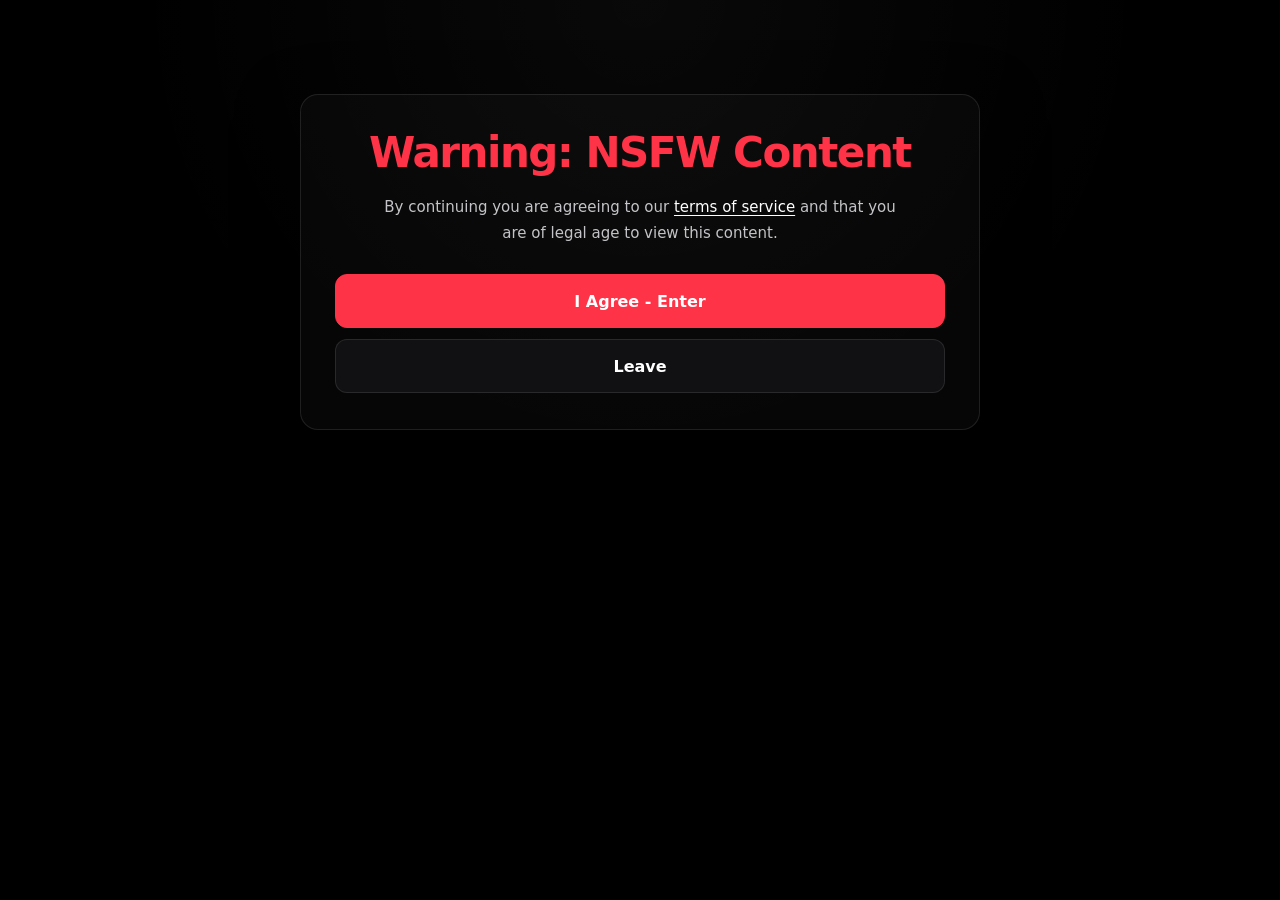
==== exclusive-warning.html @ 052c0872 "Add files via upload" ====
<!doctype html>
<html lang="en">
<head>
  <meta charset="utf-8">
  <meta name="viewport" content="width=device-width, initial-scale=1">
  <meta name="theme-color" content="#000000">
  <title>Warning — Cruel Kai</title>
  <link rel="stylesheet" href="styles.css">
</head>
<body>
  <main class="page">
    <section class="card">
      <h1 class="warning">Warning: NSFW Content</h1>
      <p class="body-copy">
        By continuing you are agreeing to our
        <a href="terms.html">terms of service</a>
        and that you are of legal age to view this content.
      </p>

      <div class="actions">
        <a class="button enter" href="exclusive.html">I Agree - Enter</a>
        <a class="button" href="index.html">Leave</a>
      </div>
    </section>
  </main>
</body>
</html>
---- styles.css ----
:root {
  --bg: #000;
  --surface: #0b0b0d;
  --surface-hover: #111114;
  --text: #f5f5f5;
  --muted: #8d8d93;
  --red: #ff3347;
  --red-dark: #b51627;
  --border: rgba(255,255,255,.10);
  --shadow: 0 18px 60px rgba(0,0,0,.55);
}
* { box-sizing: border-box; }
html, body { min-height: 100%; }
body {
  margin: 0;
  background:
    radial-gradient(circle at 50% 0%, rgba(255,255,255,.035), transparent 32rem),
    var(--bg);
  color: var(--text);
  font-family: Inter, ui-sans-serif, system-ui, -apple-system, BlinkMacSystemFont, "Segoe UI", sans-serif;
  -webkit-font-smoothing: antialiased;
}
a { color: inherit; }
.page {
  min-height: 100vh;
  width: min(100% - 32px, 680px);
  margin: 0 auto;
  padding: 64px 0 40px;
  display: flex;
  flex-direction: column;
  align-items: center;
}
.profile {
  display: flex;
  flex-direction: column;
  align-items: center;
  text-align: center;
}
.avatar {
  width: 112px;
  height: 112px;
  border-radius: 50%;
  object-fit: cover;
  display: block;
  border: 1px solid var(--border);
  box-shadow: 0 0 0 7px rgba(255,255,255,.025), var(--shadow);
  background: #0a0a0a;
}
.name {
  margin: 22px 0 6px;
  font-size: 28px;
  line-height: 1;
  letter-spacing: -.035em;
  font-weight: 700;
}
.handle {
  margin: 0;
  color: var(--muted);
  font-size: 14px;
}
.links {
  width: 100%;
  margin-top: 34px;
  display: grid;
  gap: 13px;
}
.link {
  min-height: 62px;
  padding: 17px 22px;
  border: 1px solid var(--border);
  border-radius: 14px;
  background: rgba(255,255,255,.035);
  display: flex;
  align-items: center;
  justify-content: center;
  text-decoration: none;
  font-weight: 650;
  letter-spacing: .01em;
  transition: transform .18s ease, background .18s ease, border-color .18s ease;
  box-shadow: 0 10px 30px rgba(0,0,0,.18);
}
.link:hover {
  transform: translateY(-2px);
  background: var(--surface-hover);
  border-color: rgba(255,255,255,.2);
}
.link.primary {
  background: var(--red);
  border-color: var(--red);
  color: #fff;
}
.link.primary:hover {
  background: #e9283c;
  border-color: #e9283c;
}
.footer {
  margin-top: auto;
  padding-top: 42px;
  color: #55555b;
  font-size: 12px;
}
.card {
  width: 100%;
  margin-top: 30px;
  padding: 36px 34px;
  border: 1px solid var(--border);
  border-radius: 18px;
  background: rgba(255,255,255,.025);
  box-shadow: var(--shadow);
  text-align: center;
}
.warning {
  margin: 0;
  color: var(--red);
  font-size: clamp(28px, 6vw, 42px);
  line-height: 1.05;
  letter-spacing: -.035em;
  font-weight: 750;
}
.body-copy {
  max-width: 540px;
  margin: 20px auto 0;
  color: #c4c4c8;
  font-size: 15px;
  line-height: 1.7;
}
.body-copy a {
  color: #fff;
  text-underline-offset: 3px;
}
.actions {
  display: grid;
  gap: 11px;
  margin-top: 28px;
}
.button {
  min-height: 54px;
  border: 1px solid var(--border);
  border-radius: 12px;
  background: #111114;
  color: #fff;
  display: flex;
  align-items: center;
  justify-content: center;
  text-decoration: none;
  font-weight: 650;
  cursor: pointer;
  transition: .18s ease;
}
.button:hover {
  background: #19191d;
  border-color: rgba(255,255,255,.2);
  transform: translateY(-1px);
}
.button.enter {
  background: var(--red);
  border-color: var(--red);
}
.button.enter:hover { background: #e9283c; }
.terms {
  width: 100%;
  margin-top: 30px;
  padding: 34px;
  border: 1px solid var(--border);
  border-radius: 18px;
  background: rgba(255,255,255,.025);
}
.terms h1 { margin-top: 0; }
@media (max-width: 560px) {
  .page { width: min(100% - 24px, 680px); padding-top: 42px; }
  .card, .terms { padding: 28px 22px; }
}
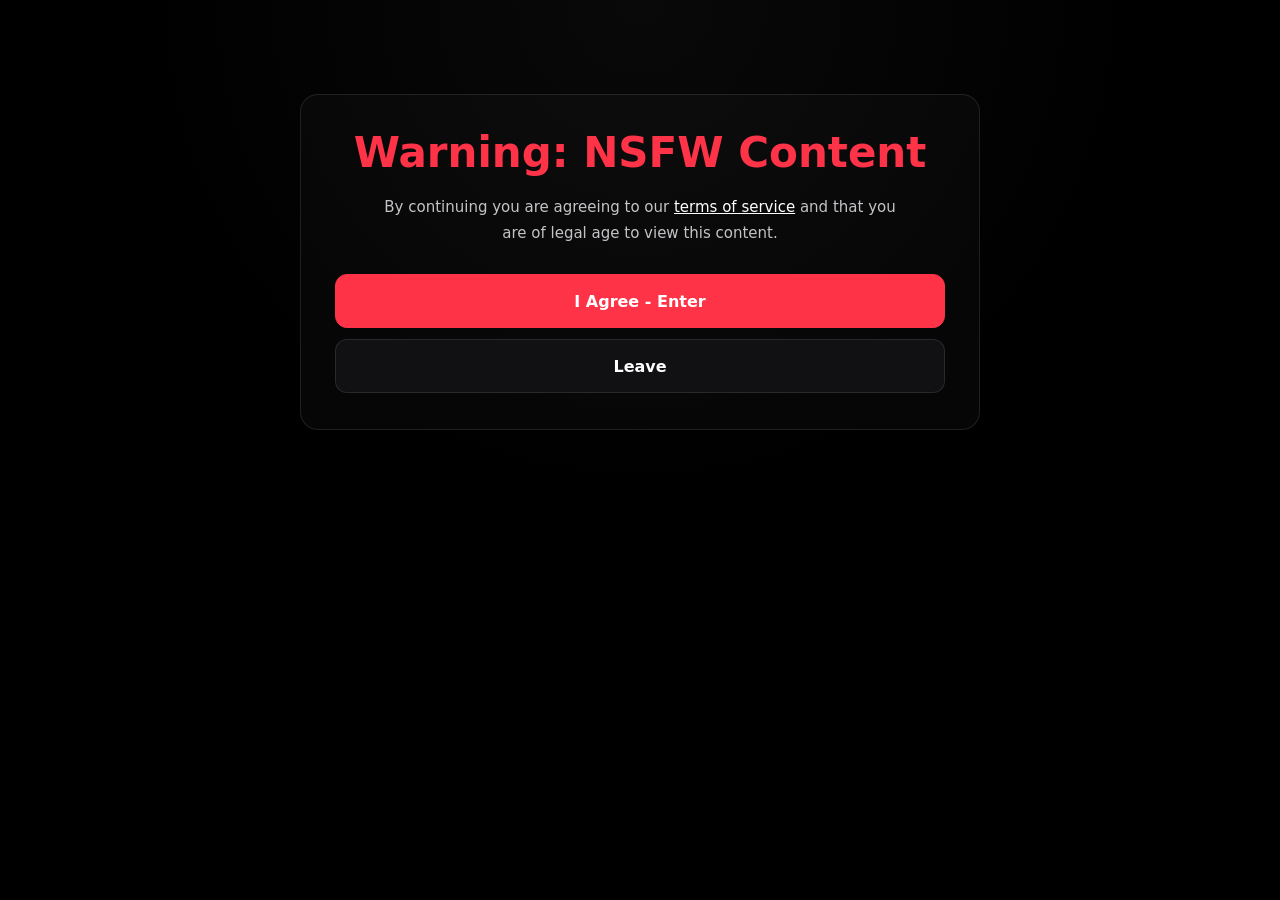
==== commit 802d8840: "Add files via upload" ====
--- a/exclusive-warning.html
+++ b/exclusive-warning.html
@@ -1,27 +1 @@
-<!doctype html>
-<html lang="en">
-<head>
-  <meta charset="utf-8">
-  <meta name="viewport" content="width=device-width, initial-scale=1">
-  <meta name="theme-color" content="#000000">
-  <title>Warning — Cruel Kai</title>
-  <link rel="stylesheet" href="styles.css">
-</head>
-<body>
-  <main class="page">
-    <section class="card">
-      <h1 class="warning">Warning: NSFW Content</h1>
-      <p class="body-copy">
-        By continuing you are agreeing to our
-        <a href="terms.html">terms of service</a>
-        and that you are of legal age to view this content.
-      </p>
-
-      <div class="actions">
-        <a class="button enter" href="exclusive.html">I Agree - Enter</a>
-        <a class="button" href="index.html">Leave</a>
-      </div>
-    </section>
-  </main>
-</body>
-</html>
+<!doctype html><html lang="en"><head><meta charset="utf-8"><meta name="viewport" content="width=device-width,initial-scale=1"><title>Warning — Cruel Kai</title><link rel="stylesheet" href="styles.css"></head><body><main class="page"><section class="card"><h1 class="warning">Warning: NSFW Content</h1><p class="body-copy">By continuing you are agreeing to our <a href="terms.html">terms of service</a> and that you are of legal age to view this content.</p><div class="actions"><a class="button enter" href="exclusive.html">I Agree - Enter</a><a class="button" href="index.html">Leave</a></div></section></main></body></html>
--- a/styles.css
+++ b/styles.css
@@ -1,173 +1 @@
-
-:root {
-  --bg: #000;
-  --surface: #0b0b0d;
-  --surface-hover: #111114;
-  --text: #f5f5f5;
-  --muted: #8d8d93;
-  --red: #ff3347;
-  --red-dark: #b51627;
-  --border: rgba(255,255,255,.10);
-  --shadow: 0 18px 60px rgba(0,0,0,.55);
-}
-* { box-sizing: border-box; }
-html, body { min-height: 100%; }
-body {
-  margin: 0;
-  background:
-    radial-gradient(circle at 50% 0%, rgba(255,255,255,.035), transparent 32rem),
-    var(--bg);
-  color: var(--text);
-  font-family: Inter, ui-sans-serif, system-ui, -apple-system, BlinkMacSystemFont, "Segoe UI", sans-serif;
-  -webkit-font-smoothing: antialiased;
-}
-a { color: inherit; }
-.page {
-  min-height: 100vh;
-  width: min(100% - 32px, 680px);
-  margin: 0 auto;
-  padding: 64px 0 40px;
-  display: flex;
-  flex-direction: column;
-  align-items: center;
-}
-.profile {
-  display: flex;
-  flex-direction: column;
-  align-items: center;
-  text-align: center;
-}
-.avatar {
-  width: 112px;
-  height: 112px;
-  border-radius: 50%;
-  object-fit: cover;
-  display: block;
-  border: 1px solid var(--border);
-  box-shadow: 0 0 0 7px rgba(255,255,255,.025), var(--shadow);
-  background: #0a0a0a;
-}
-.name {
-  margin: 22px 0 6px;
-  font-size: 28px;
-  line-height: 1;
-  letter-spacing: -.035em;
-  font-weight: 700;
-}
-.handle {
-  margin: 0;
-  color: var(--muted);
-  font-size: 14px;
-}
-.links {
-  width: 100%;
-  margin-top: 34px;
-  display: grid;
-  gap: 13px;
-}
-.link {
-  min-height: 62px;
-  padding: 17px 22px;
-  border: 1px solid var(--border);
-  border-radius: 14px;
-  background: rgba(255,255,255,.035);
-  display: flex;
-  align-items: center;
-  justify-content: center;
-  text-decoration: none;
-  font-weight: 650;
-  letter-spacing: .01em;
-  transition: transform .18s ease, background .18s ease, border-color .18s ease;
-  box-shadow: 0 10px 30px rgba(0,0,0,.18);
-}
-.link:hover {
-  transform: translateY(-2px);
-  background: var(--surface-hover);
-  border-color: rgba(255,255,255,.2);
-}
-.link.primary {
-  background: var(--red);
-  border-color: var(--red);
-  color: #fff;
-}
-.link.primary:hover {
-  background: #e9283c;
-  border-color: #e9283c;
-}
-.footer {
-  margin-top: auto;
-  padding-top: 42px;
-  color: #55555b;
-  font-size: 12px;
-}
-.card {
-  width: 100%;
-  margin-top: 30px;
-  padding: 36px 34px;
-  border: 1px solid var(--border);
-  border-radius: 18px;
-  background: rgba(255,255,255,.025);
-  box-shadow: var(--shadow);
-  text-align: center;
-}
-.warning {
-  margin: 0;
-  color: var(--red);
-  font-size: clamp(28px, 6vw, 42px);
-  line-height: 1.05;
-  letter-spacing: -.035em;
-  font-weight: 750;
-}
-.body-copy {
-  max-width: 540px;
-  margin: 20px auto 0;
-  color: #c4c4c8;
-  font-size: 15px;
-  line-height: 1.7;
-}
-.body-copy a {
-  color: #fff;
-  text-underline-offset: 3px;
-}
-.actions {
-  display: grid;
-  gap: 11px;
-  margin-top: 28px;
-}
-.button {
-  min-height: 54px;
-  border: 1px solid var(--border);
-  border-radius: 12px;
-  background: #111114;
-  color: #fff;
-  display: flex;
-  align-items: center;
-  justify-content: center;
-  text-decoration: none;
-  font-weight: 650;
-  cursor: pointer;
-  transition: .18s ease;
-}
-.button:hover {
-  background: #19191d;
-  border-color: rgba(255,255,255,.2);
-  transform: translateY(-1px);
-}
-.button.enter {
-  background: var(--red);
-  border-color: var(--red);
-}
-.button.enter:hover { background: #e9283c; }
-.terms {
-  width: 100%;
-  margin-top: 30px;
-  padding: 34px;
-  border: 1px solid var(--border);
-  border-radius: 18px;
-  background: rgba(255,255,255,.025);
-}
-.terms h1 { margin-top: 0; }
-@media (max-width: 560px) {
-  .page { width: min(100% - 24px, 680px); padding-top: 42px; }
-  .card, .terms { padding: 28px 22px; }
-}
+:root{--bg:#000;--text:#f5f5f5;--muted:#8d8d93;--red:#ff3347;--border:rgba(255,255,255,.1);--hover:#111114}*{box-sizing:border-box}html,body{min-height:100%}body{margin:0;background:radial-gradient(circle at 50% 0%,rgba(255,255,255,.035),transparent 32rem),var(--bg);color:var(--text);font-family:Inter,system-ui,-apple-system,BlinkMacSystemFont,"Segoe UI",sans-serif;-webkit-font-smoothing:antialiased}.page{min-height:100vh;width:min(calc(100% - 32px),680px);margin:auto;padding:64px 0 40px;display:flex;flex-direction:column;align-items:center}.profile{text-align:center}.avatar{width:112px;height:112px;border-radius:50%;object-fit:cover;border:1px solid var(--border);box-shadow:0 0 0 7px rgba(255,255,255,.025),0 18px 60px rgba(0,0,0,.55);background:#0a0a0a}.name{margin:22px 0 6px;font-size:28px;letter-spacing:-.035em;font-weight:700}.handle{margin:0;color:var(--muted);font-size:14px}.links{width:100%;margin-top:34px;display:grid;gap:13px}.link{min-height:62px;padding:17px 22px;border:1px solid var(--border);border-radius:14px;background:rgba(255,255,255,.035);color:#fff;display:flex;align-items:center;justify-content:center;gap:12px;text-decoration:none;font-weight:650;transition:.18s ease;box-shadow:0 10px 30px rgba(0,0,0,.18)}.link:hover{transform:translateY(-2px);background:var(--hover);border-color:rgba(255,255,255,.2)}.link.primary{background:var(--red);border-color:var(--red)}.link svg{width:22px;height:22px;fill:currentColor;flex:0 0 22px}.footer{margin-top:auto;padding-top:42px;color:#55555b;font-size:12px}.card,.terms{width:100%;margin-top:30px;padding:36px 34px;border:1px solid var(--border);border-radius:18px;background:rgba(255,255,255,.025);text-align:center}.warning{margin:0;color:var(--red);font-size:clamp(28px,6vw,42px);line-height:1.05}.body-copy{max-width:540px;margin:20px auto 0;color:#c4c4c8;font-size:15px;line-height:1.7}.body-copy a{color:#fff}.actions{display:grid;gap:11px;margin-top:28px}.button{min-height:54px;border:1px solid var(--border);border-radius:12px;background:#111114;color:#fff;display:flex;align-items:center;justify-content:center;text-decoration:none;font-weight:650}.button.enter{background:var(--red);border-color:var(--red)}.terms{text-align:left}.terms h1{margin-top:0}@media(max-width:560px){.page{width:calc(100% - 24px);padding-top:42px}.card,.terms{padding:28px 22px}}
